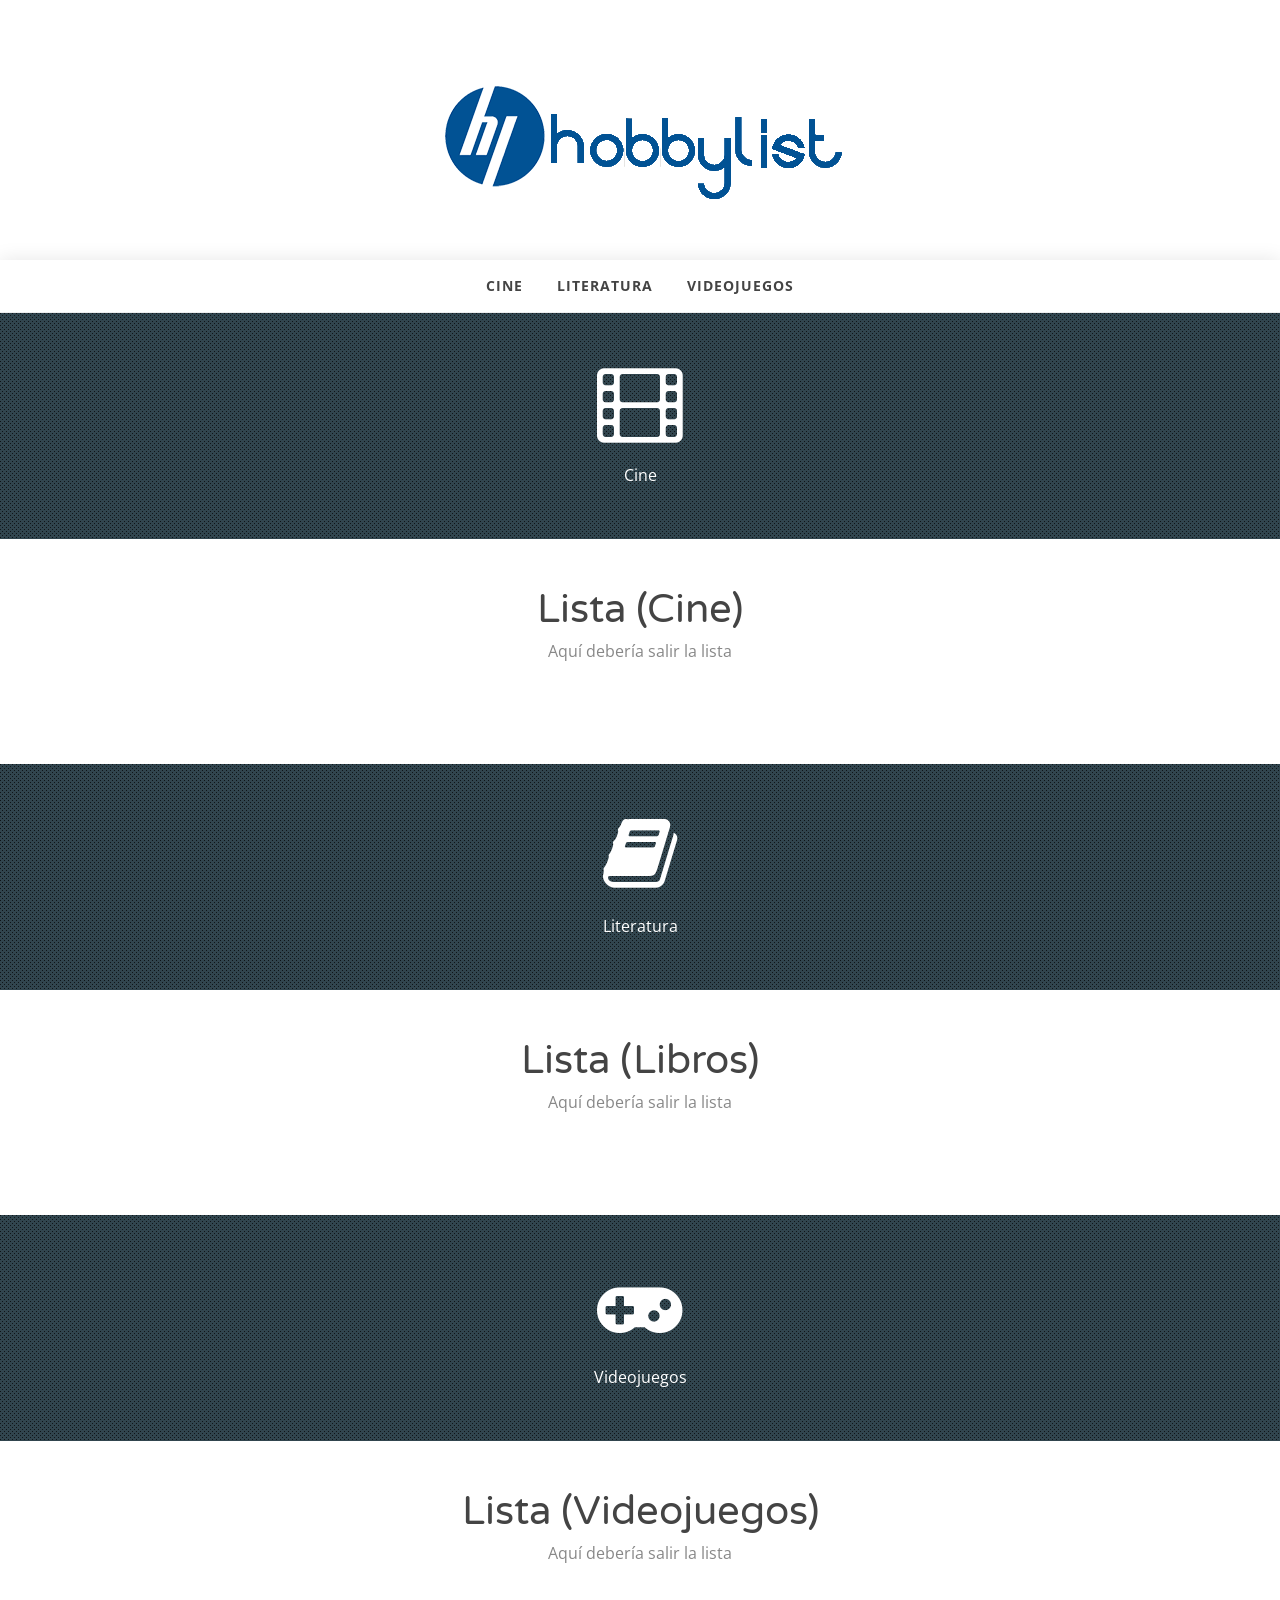
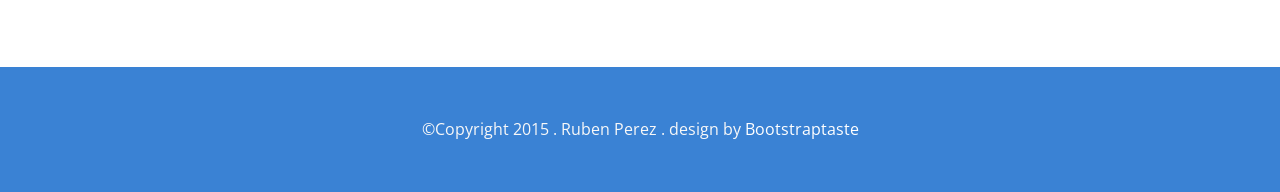
==== www/index.html @ ac787020 "Añadida la web. Falta algo en el index. Leer README." ====
<!DOCTYPE html>
<html lang="en">

<head>
    <meta charset="utf-8">
    <meta name="viewport" content="width=device-width, initial-scale=1.0">
    <meta name="description" content="">
    <meta name="author" content="">

    <title>Main</title>

    <!-- CSS -->
    <link href="css/bootstrap.min.css" rel="stylesheet" type="text/css">
    <link href="font-awesome/css/font-awesome.min.css" rel="stylesheet" type="text/css">
	<link href="css/nivo-lightbox.css" rel="stylesheet" />
	<link href="css/nivo-lightbox-theme/default/default.css" rel="stylesheet" type="text/css" />
	<link href="css/owl.carousel.css" rel="stylesheet" media="screen" />
    <link href="css/owl.theme.css" rel="stylesheet" media="screen" />	
	<link href="css/animate.css" rel="stylesheet" />
    <link href="css/style.css" rel="stylesheet">
	<link href="color/default.css" rel="stylesheet">

</head>

<body id="page-top" data-spy="scroll" data-target=".navbar-custom">
	<!-- Preloader -->
	<div id="preloader">
	  <div id="load"></div>
	</div>

	<!-- Section: intro -->
    <section id="intro" class="intro">
	
		<div class="slogan">
			<a href="index.html"><img src="img/logo.png" alt="" /></a>
		</div>
    </section>
	<!-- /Section: intro -->
	
    <!-- Navigation -->
    <div id="navigation">
        <nav class="navbar navbar-custom" role="navigation">
                              <div class="container">
                                    <div class="row">
                                          <div class="col-md-12">
                         
                                          <!-- Brand and toggle get grouped for better mobile display -->
                                          <div class="navbar-header">
                                                <button type="button" class="navbar-toggle" data-toggle="collapse" data-target="#menu">
                                                <i class="fa fa-bars"></i>
                                                </button>
                                          </div>
                                                      <!-- Collect the nav links, forms, and other content for toggling -->
                                                      <div class="collapse navbar-collapse" id="menu">
                                                            <ul class="nav navbar-nav">
                                                                  <li class="active"><a href="#cinelistlogo">CINE</a></li>
                                                                  <li><a href="#booklistlogo">LITERATURA</a></li>
														          <li><a href="#gamelistlogo">VIDEOJUEGOS</a></li>                                                                                                             
                                                            </ul>
                                                      </div>
                                                      <!-- /.Navbar-collapse -->
                             
                                          </div>
                                    </div>
                              </div>
                              <!-- /.container -->
                        </nav>
    </div> 
    <!-- /Navigation -->  

	<!-- Section: separator -->
    <section id="cinelistlogo" class="home-section parallax text-center" data-stellar-background-ratio="0.5">
		
		<div class="container">
			<div class="row">
					<div class="col-xs-6 col-sm-12 col-md-12">
						<div class="align-center txt-shadow">
							<div class="icon">
								<i class="fa fa-film fa-5x"></i>
							</div>
						<span class="color-white">Cine</span>
						</div>
					</div>
					<!--<div class="col-xs-6 col-sm-4 col-md-4">
						<div class="align-center txt-shadow">
							<div class="icon">
								<i class="fa fa-book fa-5x"></i>
							</div>
						<span class="color-white">Literatura</span>
						</div>
					</div>
					<div class="col-xs-6 col-sm-4 col-md-4">
						<div class="align-center txt-shadow">
							<div class="icon">
								<i class="fa fa-gamepad fa-5x"></i>
							</div>
						<span class="color-white">Videojuegos</span>
						</div>
					</div>-->
			</div>		
		</div>
	</section>
	<!-- /Section: separator -->
	
	<section id="cinelist" class="home-section">
		<div class="container">
			<div class="row">
				<div class="col-lg-8 col-lg-offset-2">
					
						<div class="section-heading text-center">
						<div class="wow bounceInDown" data-wow-delay="0.2s">
							<h2>Lista (Cine)</h2>
						</div>
						<p class="wow bounceInUp" data-wow-delay="0.3s">Aquí debería salir la lista</p>
						</div>
					
				</div>
			</div>
		</div>
	</section>
		
	
	<section id="booklistlogo" class="home-section parallax text-center" data-stellar-background-ratio="0.5">
		
		<div class="container">
			<div class="row">
					<div class="col-xs-6 col-sm-12 col-md-12">						
						<div class="align-center txt-shadow">
							<div class="icon">
								<i class="fa fa-book fa-5x"></i>
							</div>
						<span class="color-white">Literatura</span>
						</div>
					</div>					
			</div>		
		</div>
	</section>
	
	<section id="booklist" class="home-section">
		<div class="container">
			<div class="row">
				<div class="col-lg-8 col-lg-offset-2">
					
						<div class="section-heading text-center">
						<div class="wow bounceInDown" data-wow-delay="0.2s">
							<h2>Lista (Libros)</h2>
						</div>
						<p class="wow bounceInUp" data-wow-delay="0.3s">Aquí debería salir la lista</p>
						</div>
					
				</div>
			</div>
		</div>
	</section>
	
	<section id="gamelistlogo" class="home-section parallax text-center" data-stellar-background-ratio="0.5">
		
		<div class="container">
			<div class="row">
					<div class="col-xs-6 col-sm-12 col-md-12">						
						<div class="align-center txt-shadow">
							<div class="icon">
								<i class="fa fa-gamepad fa-5x"></i>
							</div>
						<span class="color-white">Videojuegos</span>
						</div>
					</div>					
			</div>		
		</div>
	</section>
	
	<!-- Section: about -->
    <section id="cinelist" class="home-section">
		<div class="container">
			<div class="row">
				<div class="col-lg-8 col-lg-offset-2">
					
						<div class="section-heading text-center">
						<div class="wow bounceInDown" data-wow-delay="0.2s">
							<h2>Lista (Videojuegos)</h2>
						</div>
						<p class="wow bounceInUp" data-wow-delay="0.3s">Aquí debería salir la lista</p>
						</div>
					
				</div>
			</div>
		</div>
	</section>

		<!-- <div class="container">
			<div class="row">	
				<div class="col-lg-8 col-lg-offset-2">
					<p><strong>Prueba</strong></p>
					<p>
					Lorem ipsum dolor sit amet, ei purto tamquam ceteros his, eos in graece posidonium. 
					Ex nullam vidisse salutatus sed, ea persius phaedrum tincidunt vel. Option virtute nonumes ne est. 
					Id homero expetendis eam, dictas rationibus ut has.
					</p>
					<blockquote>
					Pri pertinacia elaboraret te, an eirmod delicatissimi nec. Eu liber quodsi maiorum mei. 
					Civibus perfecto rationibus id his, est noster nostrud aliquando at.
					</blockquote>
					<a class="btn btn-skin btn-lg btn-scroll">Añadir</a>
					<a class="btn btn-skin btn-lg btn-scroll">Borrar</a>
					<a class="btn btn-skin btn-lg btn-scroll">Modificar</a>
					<a class="btn btn-skin btn-lg btn-scroll">Compartir</a>
				</div>
			</div>		
		</div> -->
	</section>
	<!-- /Section: about -->

	<footer>
		<div class="container">
			<div class="row">
				<div class="col-md-12 col-lg-12">
					<p>&copy;Copyright 2015 . Ruben Perez . design by <a href="">Bootstraptaste</a></p>
				</div>
			</div>	
		</div>
	</footer>

    <!-- Core JavaScript Files -->
    <script src="js/jquery.min.js"></script>
    <script src="js/bootstrap.min.js"></script>
    <script src="js/jquery.easing.min.js"></script>	
	<script src="js/jquery.sticky.js"></script>
	<script src="js/jquery.scrollTo.js"></script>
	<script src="js/stellar.js"></script>
	<script src="js/wow.min.js"></script>
	<script src="js/owl.carousel.min.js"></script>
	<script src="js/nivo-lightbox.min.js"></script>
    <!-- Custom Theme JavaScript -->
    <script src="js/custom.js"></script>

</body>

</html>
---- www/css/nivo-lightbox-theme/default/default.css ----
/*
 * Nivo Lightbox Default Theme v1.0
 * http://dev7studios.com/nivo-lightbox
 *
 * Copyright 2013, Dev7studios
 * Free to use and abuse under the MIT license.
 * http://www.opensource.org/licenses/mit-license.php
 */
 
.nivo-lightbox-theme-default.nivo-lightbox-overlay { 
	background: #666;
	background: rgba(0,0,0,0.6); 
}
.nivo-lightbox-theme-default .nivo-lightbox-content.nivo-lightbox-loading { background: url(loading.gif) no-repeat 50% 50%; }

.nivo-lightbox-theme-default .nivo-lightbox-nav {
	top: 10%;
	width: 8%;
	height: 80%;
	text-indent: -9999px;
	background-repeat: no-repeat;
	background-position: 50% 50%;
	opacity: 0.5;
}
.nivo-lightbox-theme-default .nivo-lightbox-nav:hover { 
	opacity: 1; 
	background-color: rgba(0,0,0,0.5);
}
.nivo-lightbox-theme-default .nivo-lightbox-prev { 
	background-image: url(prev.png); 
	border-radius: 0 3px 3px 0;
}
.nivo-lightbox-theme-default .nivo-lightbox-next { 
	background-image: url(next.png); 
	border-radius: 3px 0 0 3px;
}

.nivo-lightbox-theme-default .nivo-lightbox-close {
	display: block;
	background: url(close.png) no-repeat 5px 5px;
	width: 16px;
	height: 16px;
	text-indent: -9999px;
	padding: 5px;
	opacity: 0.5;
}
.nivo-lightbox-theme-default .nivo-lightbox-close:hover { opacity: 1; }

.nivo-lightbox-theme-default .nivo-lightbox-title-wrap { bottom: -7%; }
.nivo-lightbox-theme-default .nivo-lightbox-title {
	font: 14px/20px 'Helvetica Neue', Helvetica, Arial, sans-serif;
	font-style: normal;
	font-weight: normal;
	background: #000;
	color: #fff;
	padding: 7px 15px;
	border-radius: 30px;
}

.nivo-lightbox-theme-default .nivo-lightbox-image img {
	background: #fff;
	-webkit-box-shadow: 0px 1px 1px rgba(0,0,0,0.4);
	   -moz-box-shadow: 0px 1px 1px rgba(0,0,0,0.4);
	        box-shadow: 0px 1px 1px rgba(0,0,0,0.4);
}
.nivo-lightbox-theme-default .nivo-lightbox-ajax,
.nivo-lightbox-theme-default .nivo-lightbox-inline {
	background: #fff;
	padding: 40px;
	-webkit-box-shadow: 0px 1px 1px rgba(0,0,0,0.4);
	   -moz-box-shadow: 0px 1px 1px rgba(0,0,0,0.4);
	        box-shadow: 0px 1px 1px rgba(0,0,0,0.4);
}

@media (-webkit-min-device-pixel-ratio: 1.3),
       (-o-min-device-pixel-ratio: 2.6/2),
       (min--moz-device-pixel-ratio: 1.3),
       (min-device-pixel-ratio: 1.3),
       (min-resolution: 1.3dppx) {

	.nivo-lightbox-theme-default .nivo-lightbox-content.nivo-lightbox-loading { 
		background-image: url(loading@2x.gif); 
		background-size: 32px 32px;
	}
	.nivo-lightbox-theme-default .nivo-lightbox-prev { 
		background-image: url(prev@2x.png); 
		background-size: 48px 48px;
	}
	.nivo-lightbox-theme-default .nivo-lightbox-next { 
		background-image: url(next@2x.png); 
		background-size: 48px 48px;
	}
	.nivo-lightbox-theme-default .nivo-lightbox-close { 
		background-image: url(close@2x.png); 
		background-size: 16px 16px;
	}
	
}
---- www/css/style.css ----
/* ==== Google font ==== */
@import url(http://fonts.googleapis.com/css?family=Varela+Round|Open+Sans:400,300,600,400italic,700);


body {
    width: 100%;
    height: 100%;
	font-family: 'Open Sans', sans-serif;
	font-weight: 400;
    color: #888;
	font-size: 16px;
	line-height: 1.6em;
    background-color: #fff;
}

html {
    width: 100%;
    height: 100%;
}

h1,
h2,
h3,
h4,
h5,
h6 {
    margin: 0 0 30px;
    font-family: 'Varela Round', sans-serif;
    font-weight: 400;
    color: #444;
}

blockquote {
	font-family: Georgia, arial, sans-serif;
	color: #bbb;
	font-size: 20px;
}

p {
    margin: 0 0 20px;
    font-size: 16px;
    line-height: 1.6em;
}

p.lead {
	font-weight: 600;
}

a {
    -webkit-transition: all .2s ease-in-out;
    -moz-transition: all .2s ease-in-out;
    transition: all .2s ease-in-out;
}

a:hover,
a:focus {
    text-decoration: none;
}

.light {
    font-weight: 400;
}

img.img-responsive {
	margin-bottom: 20px;
}


/* ------- Navigation ------------ */
#navigation {
	background: #fff;
	z-index: 9999;
	width:100%;
    box-sizing:border-box;
	border-bottom: 1px solid #eee;
	box-shadow:0px 0px 20px rgba(0, 0, 0, 0.1);
	text-align: center;
	margin: 0 auto;
}


.navbar {
    margin-bottom: 0;
}

.navbar-brand {
    font-weight: 700;
}


.navbar-brand:focus {
    outline: 0;
}

.nav.navbar-nav {
    background-color: rgba(255,255,255,.6);
}

#menu .nav.navbar-bar {
	text-align: center;
	float: none;
	margin: 0 auto;
}

.navbar-custom ul.nav {
	text-align: center;
	float: none;
	margin: 0 auto;
}
.navbar-custom ul.nav li {
	float: none;
	display: inline-block;
	text-align: center;
}
.navbar-custom ul.nav li a {
	font-size: 14px;
	letter-spacing: 1px;
    color: #444;
	text-transform: uppercase;
	font-weight: 700;
}


.navbar-custom .nav li a {
    -webkit-transition: background .3s ease-in-out;
    -moz-transition: background .3s ease-in-out;
    transition: background .3s ease-in-out;
}

.navbar-custom .nav li a:hover,
.navbar-custom .nav li a:focus,
.navbar-custom .nav li.active {
    outline: 0;
    background-color: rgba(255,255,255,.2);
}
.navbar-custom .nav li a:hover,
.navbar-custom .nav li a:focus,
.navbar-custom .nav li.active {
    outline: 0;
    background-color: rgba(255,255,255,.2);
}

.navbar-toggle {
    padding: 4px 6px;
    font-size: 14px;
    color: #fff;
}

.navbar-toggle:focus,
.navbar-toggle:active {
    outline: 0;
}


/* loader */
#preloader {
    background: #ffffff;
    bottom: 0;
    height: 100%;
    left: 0;
    position: fixed;
    right: 0;
    top: 0;
    width: 100%;
    z-index: 999;
}


#loaderInner {
    background:#ffffff url(../img/spinner.gif) center center no-repeat;
    height: 60px;
    left: 50%;
    margin: -50px 0 0 -50px;
    position: absolute;
    top: 50%;
    width: 60px;
}

@keyframes boxSpin{
  0%{
    transform: translate(-10px, 0px);
  }
  25%{
    transform: translate(10px, 10px);
  }
  50%{
    transform: translate(10px, -10px);
  }
  75%{
    transform: translate(-10px, -10px);
  }
  100%{
    transform: translate(-10px, 10px);
  }
}


@keyframes shadowSpin{
  0%{
    box-shadow: 10px -10px #39CCCC, -10px 10px #FFDC00;
  }
  25%{
    box-shadow: 10px 10px #39CCCC, -10px -10px #FFDC00;
  }
  50%{
    box-shadow: -10px 10px #39CCCC, 10px -10px #FFDC00;
  }
  75%{
    box-shadow: -10px -10px #39CCCC, 10px 10px #FFDC00;
  }
  100%{
    box-shadow: 10px -10px #39CCCC, -10px 10px #FFDC00;
  }
}

#load {
	z-index: 9999;
  background-color: #FF4136;
  opacity: 0.75;
  width: 10px;
  height: 10px;
  position: absolute;
  top: 50%;
  margin: -5px auto 0 auto;
  left: 0;
  right: 0;
  border-radius: 0px;
  border: 5px solid #FF4136;
  box-shadow: 10px 0px #39CCCC, 10px 0px #01FF70;
  animation: shadowSpin 1s ease-in-out infinite;
}

/* misc */
hr {
  margin-top: 10px;
}

/* margins */
.marginbot-0{margin-bottom:0 !important;}
.marginbot-10{margin-bottom:10px !important;}
.marginbot-20{margin-bottom:20px !important;}
.marginbot-30{margin-bottom:30px !important;}
.marginbot-40{margin-bottom:40px !important;}
.marginbot-50{margin-bottom:50px !important;}

/* ===========================
--- General sections
============================ */

.home-section {
    padding-top: 50px;
    padding-bottom: 50px;
	display:block;
    position:relative;
    z-index:120;
}

.section-heading {
	margin-bottom: 50px;
}

.section-heading h2 {
	font-size: 40px;
	margin-bottom: 10px;
	line-height: 1em;
}
.section-heading i {
	margin-bottom: 20px;
}


/* --- section bg var --- */

.bg-white {
	background: #fff;
}

.bg-gray {
	background: #f8f8f8;
}


.bg-dark {
	background: #575757;
}

/* --- section color var --- */

.text-light {
	color: #fff;
}



/* ===========================
--- Intro
============================ */

.intro {
	width:100%;
	position:relative;	
	background: url(../img/bg1.jpg) no-repeat top center;
	background-size: cover;
}

#intro.intro {
	padding:30px 0 30px 0;
}

.intro .slogan {
	text-align: center;

}

.intro .page-scroll {
	text-align: center;
}


.intro .page-scroll a {
	color: #fff;
}

.brand-heading {
    font-size: 30px;
}

.intro-text {
    font-size: 18px;
}

.intro .slogan h2 {
	color: #FFF;
	text-shadow: none;
	font-size: 30px;
	line-height: 30px;
	font-weight: 700;
	font-family: Montserrat, sans-serif;
	background-color: rgba(0, 0, 0, 0);
	text-decoration: none;
	text-transform: uppercase;
	border-width: 0px;
	border-color: #000;
	border-style: none;
	text-shadow: -1px 0 1px #000;
}

.intro .slogan h4 {
	color: #fff;
	text-shadow: -1px 1px 1px #000;
}


/* ===========================
--- About
============================ */

.icon .fa {
	color: #fff;
}

/* ==========================
--- Gallery
============================= */


.item {
    margin: 10px;
}

.item img {
    display: block;
    width: 100%;
    height: auto;
}	


/* ===========================
--- Contact
============================ */

.form-wrapper {
	background: #f9f9f9;
	padding: 40px;
	 border-radius: 6px;
}


form#contact-form .form-group label {
	text-align: left !important;
	display: block;
	letter-spacing: 1px;
	font-size: 16px;
}
form#contact-form input,form#contact-form select,form#contact-form textarea {
	border-radius: 4px;
	border: 1px solid #eee;
  -webkit-box-shadow: none;
          box-shadow:  none;
	font-size: 16px;
	margin-bottom: 20px;
	background: #fefefe;
	color: #888;
}

form#contact-form input,form#contact-form select {
	height: 40px;
}

form#contact-form button {
	border-radius: 4px;
	height: 40px;
	text-transform: none;
	font-size: 16px;
	font-weight: 700;
}

form#contact-form input:focus,form#contact-form select:focus,form#contact-form textarea:focus {
  -webkit-box-shadow: 0 1px 2px rgba(0, 0, 0, .05);
          box-shadow: 0 1px 2px rgba(0, 0, 0, .05);
	background: #fff;
}


/* ===========================
--- Footer
============================ */

footer {
	text-align: center;
	padding: 50px 0 30px;
	
}

footer p {
	color: #f8f8f8;
}

footer a {
	color: #fff;
}

footer a:hover {
	color: #ccc;
}

/* ==========================
Cinelistlogo
============================= */

#cinelistlogo {	
	background-image: url(../img/parallax-bg.jpg);
}

#cinelistlogo .icon {
	margin-bottom: 20px;
}

#cinelistlogo span {
	color: #fff;
}

#cinelistlogo:after {	
	background-image: url([data-uri]);
	content: "";
	position: absolute;
	bottom: 0;
	left: 0;
	right: 0;
	top: 0;
	opacity: 0.7;
	z-index: -1;
}


/* ==========================
Booklistlogo
============================= */

#booklistlogo {	
	background-image: url(../img/parallax-bg.jpg);
}

#booklistlogo .icon {
	margin-bottom: 20px;
}

#booklistlogo span {
	color: #fff;
}

#booklistlogo:after {	
	background-image: url([data-uri]);
	content: "";
	position: absolute;
	bottom: 0;
	left: 0;
	right: 0;
	top: 0;
	opacity: 0.7;
	z-index: -1;
}


/* ==========================
Gamelistlogo
============================= */

#gamelistlogo {	
	background-image: url(../img/parallax-bg.jpg);
}

#gamelistlogo .icon {
	margin-bottom: 20px;
}

#gamelistlogo span {
	color: #fff;
}

#gamelistlogo:after {	
	background-image: url([data-uri]);
	content: "";
	position: absolute;
	bottom: 0;
	left: 0;
	right: 0;
	top: 0;
	opacity: 0.7;
	z-index: -1;
}

/* ===========================
--- Elements
============================ */

.btn {

    font-weight: 700;
    -webkit-transition: all .3s ease-in-out;
    -moz-transition: all .3s ease-in-out;
    transition: all .3s ease-in-out;
}

a.btn:hover {
	color: #fff;
}

.btn-circle {
    width: 70px;
    height: 70px;
    margin-top: 15px;
    padding: 7px 16px;
    border: 2px solid #fff;
    border-radius: 50%;
    font-size: 40px;
    color: #fff;
    background: 0 0;
    -webkit-transition: background .3s ease-in-out;
    -moz-transition: background .3s ease-in-out;
    transition: background .3s ease-in-out;
}

.btn-circle.btn-dark {
    border: 2px solid #666;
    color: #666;
}


.btn-circle:hover,
.btn-circle:focus {
    outline: 0;
    color: #fff;
    background: rgba(255,255,255,.1);
}

.btn-circle.btn-dark :hover,
.btn-circle.btn-dark :focus {
    outline: 0;
    color: #999;
    background: #fff;
}

.btn-circle.btn-dark :hover i,
.btn-circle.btn-dark :focus i{
    color: #999;
}

.page-scroll .btn-circle i.animated {
    -webkit-transition-property: -webkit-transform;
    -webkit-transition-duration: 1s;
    -moz-transition-property: -moz-transform;
    -moz-transition-duration: 1s;
}

.page-scroll .btn-circle:hover i.animated {
    -webkit-animation-name: pulse;
    -moz-animation-name: pulse;
    -webkit-animation-duration: 1.5s;
    -moz-animation-duration: 1.5s;
    -webkit-animation-iteration-count: infinite;
    -moz-animation-iteration-count: infinite;
    -webkit-animation-timing-function: linear;
    -moz-animation-timing-function: linear;
}

@-webkit-keyframes pulse {    
    0 {
        -webkit-transform: scale(1);
        transform: scale(1);
    }

    50% {
        -webkit-transform: scale(1.2);
        transform: scale(1.2);
    }

    100% {
        -webkit-transform: scale(1);
        transform: scale(1);
    }
}

@-moz-keyframes pulse {    
    0 {
        -moz-transform: scale(1);
        transform: scale(1);
    }

    50% {
        -moz-transform: scale(1.2);
        transform: scale(1.2);
    }

    100% {
        -moz-transform: scale(1);
        transform: scale(1);
    }
}

.btn-skin, {
  color: #fff;
  background-color: #666;
  border-color: #666;
}
.btn-skin:hover,
.btn-skin:focus,
.btn-skin:active,
.btn-skin.active {
  color: #fff;
  background-color: #666;
  border-color: #666;
}


.btn-default:hover,
.btn-default:focus {
    border: 1px solid #007da7;
    outline: 0;
    color: #000;
    background-color: #007da7;
}

.btn-huge {
    padding: 25px;
    font-size: 26px;
}

.banner-social-buttons {
    margin-top: 0;
}


/* Media queries */

@media (max-width:768px) {
	.navbar-header .fa {
		color: #666;
	}
	
	.col-xs-6 {
		margin-bottom: 30px;
	}
}

@media (max-width:480px) {

	.navbar-custom .nav.navbar-nav {
    background-color: rgba(255,255,255,.4);
	}
	
	.navbar.navbar-custom.navbar-fixed-top {
		margin-bottom: 30px;
	}

	
	.page-scroll a {
		width: 40px;
		height: 40px;
		margin-top: 10px;
		font-size: 20px;
	}
	
}
---- www/color/default.css ----
a,a:hover {
	color: #3a82d4;
}

.intro .page-scroll a:hover {
	color: #3a82d4;
}

.icon:hover .fa{
	color: #3a82d4;
}

ul.nav li a:hover {
	color: #3a82d4;
}

.owl-theme .owl-controls .owl-page.active span,
.owl-theme .owl-controls.clickable .owl-page:hover span {
    background-color: #3a82d4;
}

.bg-skin {
	background: #3a82d4;
}

form#contact-form input:focus,form#contact-form select:focus,form#contact-form textarea:focus {
	border-color: #3a82d4;
}

footer {
    background-color: #3a82d4;
}

.btn-skin {
  color: #fff;
  background-color: #3a82d4;
  border-color: #3a82d4;
}
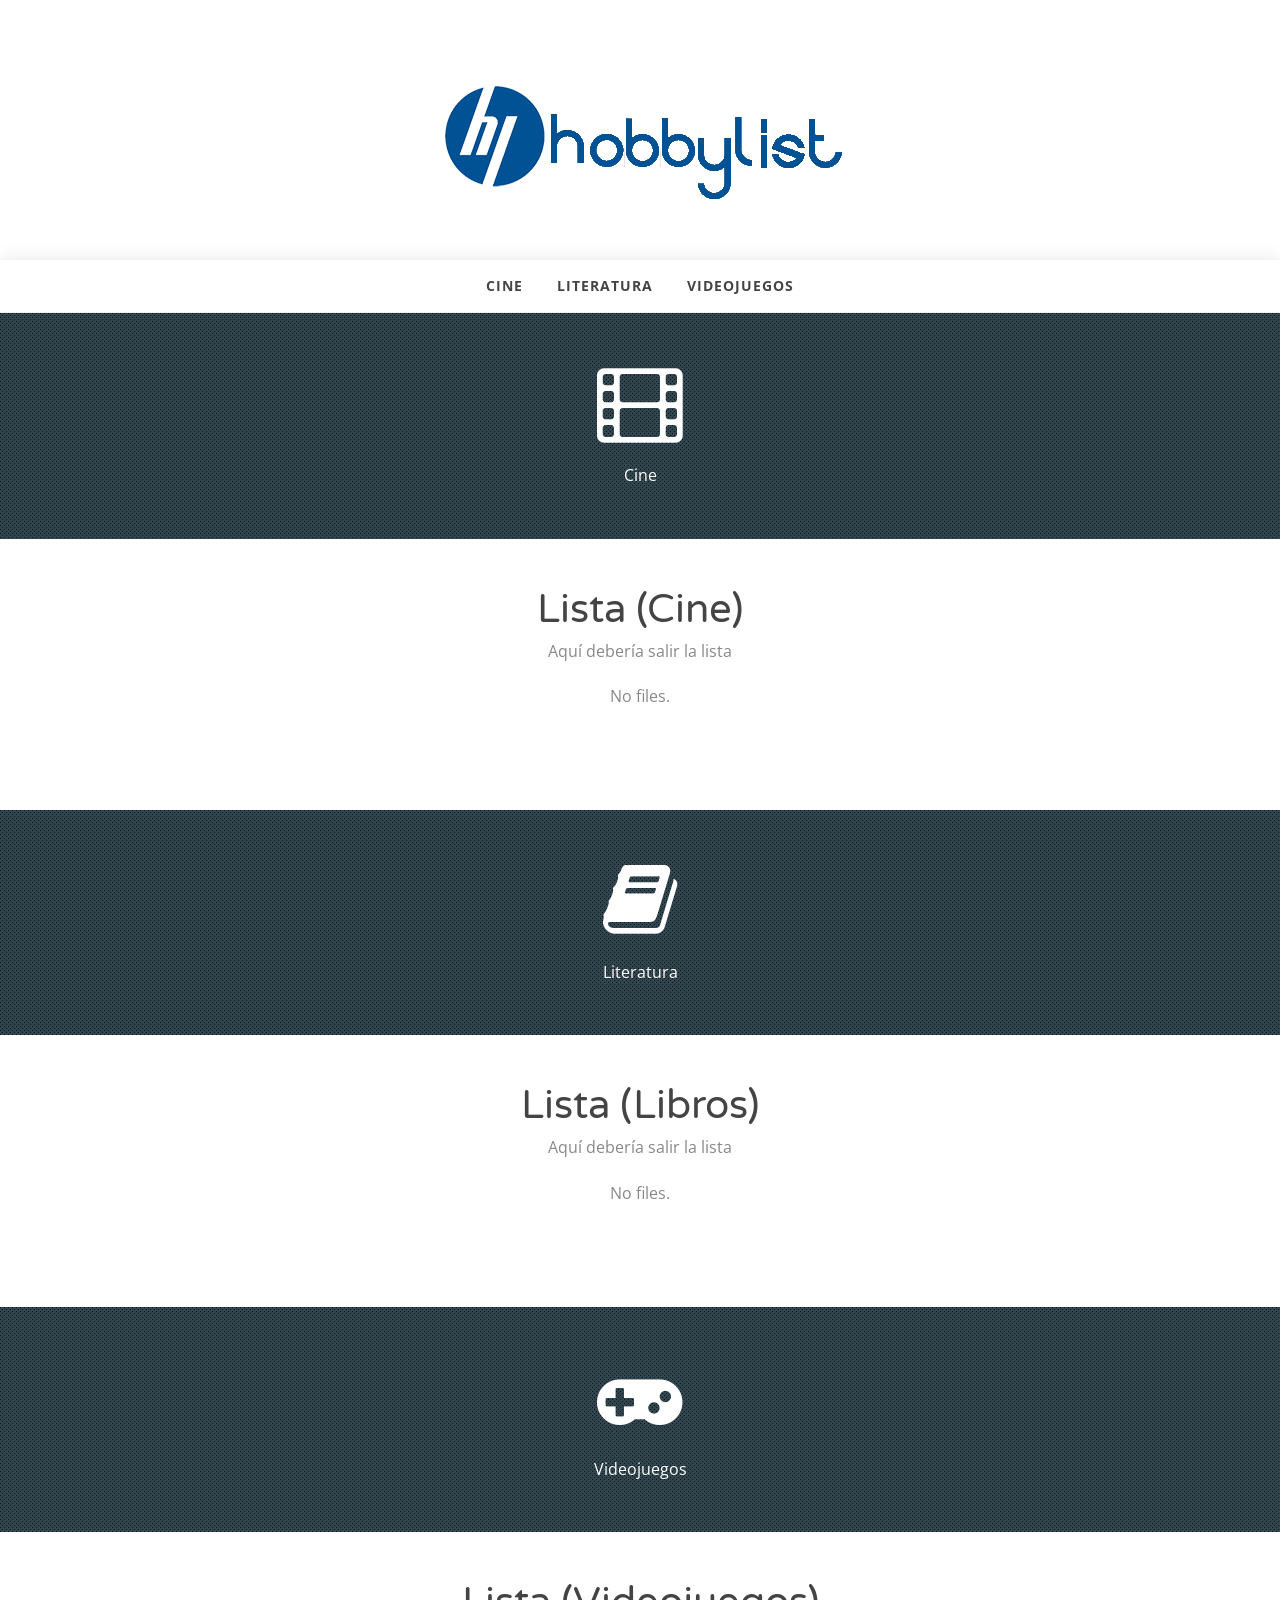
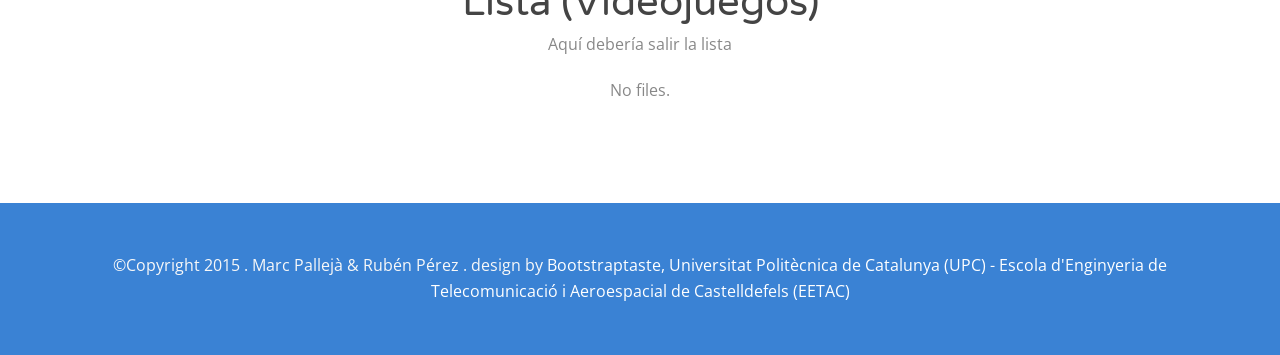
==== commit 2bcaad73: "Lista de Web Cine, Libros y Juegos - Falta poner para cada usuario" ====
--- a/www/index.html
+++ b/www/index.html
@@ -112,6 +112,8 @@
 							<h2>Lista (Cine)</h2>
 						</div>
 						<p class="wow bounceInUp" data-wow-delay="0.3s">Aquí debería salir la lista</p>
+                           <!-- <button id="button_list">boton para listar</button>-->
+                            <div id="result"> lo que sea tiene que salir aquí</div>
 						</div>
 					
 				</div>
@@ -146,6 +148,7 @@
 							<h2>Lista (Libros)</h2>
 						</div>
 						<p class="wow bounceInUp" data-wow-delay="0.3s">Aquí debería salir la lista</p>
+                            <div id="result_Book"> lo que sea tiene que salir aquí</div>
 						</div>
 					
 				</div>
@@ -180,6 +183,7 @@
 							<h2>Lista (Videojuegos)</h2>
 						</div>
 						<p class="wow bounceInUp" data-wow-delay="0.3s">Aquí debería salir la lista</p>
+                            <div id="result_Game"> lo que sea tiene que salir aquí</div>
 						</div>
 					
 				</div>
@@ -214,7 +218,7 @@
 		<div class="container">
 			<div class="row">
 				<div class="col-md-12 col-lg-12">
-					<p>&copy;Copyright 2015 . Ruben Perez . design by <a href="">Bootstraptaste</a></p>
+					<p>&copy;Copyright 2015 . Marc Pallejà & Rubén Pérez . design by <a href="">Bootstraptaste, Universitat Politècnica de Catalunya (UPC) - Escola d'Enginyeria de Telecomunicació i Aeroespacial de Castelldefels (EETAC)</a></p>
 				</div>
 			</div>	
 		</div>
@@ -222,6 +226,7 @@
 
     <!-- Core JavaScript Files -->
     <script src="js/jquery.min.js"></script>
+    <script src="js/jquery.js"></script>
     <script src="js/bootstrap.min.js"></script>
     <script src="js/jquery.easing.min.js"></script>	
 	<script src="js/jquery.sticky.js"></script>
@@ -232,6 +237,12 @@
 	<script src="js/nivo-lightbox.min.js"></script>
     <!-- Custom Theme JavaScript -->
     <script src="js/custom.js"></script>
+    <!-- jQuery (necessary for Bootstrap's JavaScript plugins) -->
+      <script src="https://ajax.googleapis.com/ajax/libs/jquery/1.11.0/jquery.min.js"></script>
+
+      <!-- Event and AJAX functions -->
+	  <script type="text/javascript" src="js/weblinking.js"></script>
+      <script type="text/javascript" src="js/hobbylist.js"></script>
 
 </body>
 
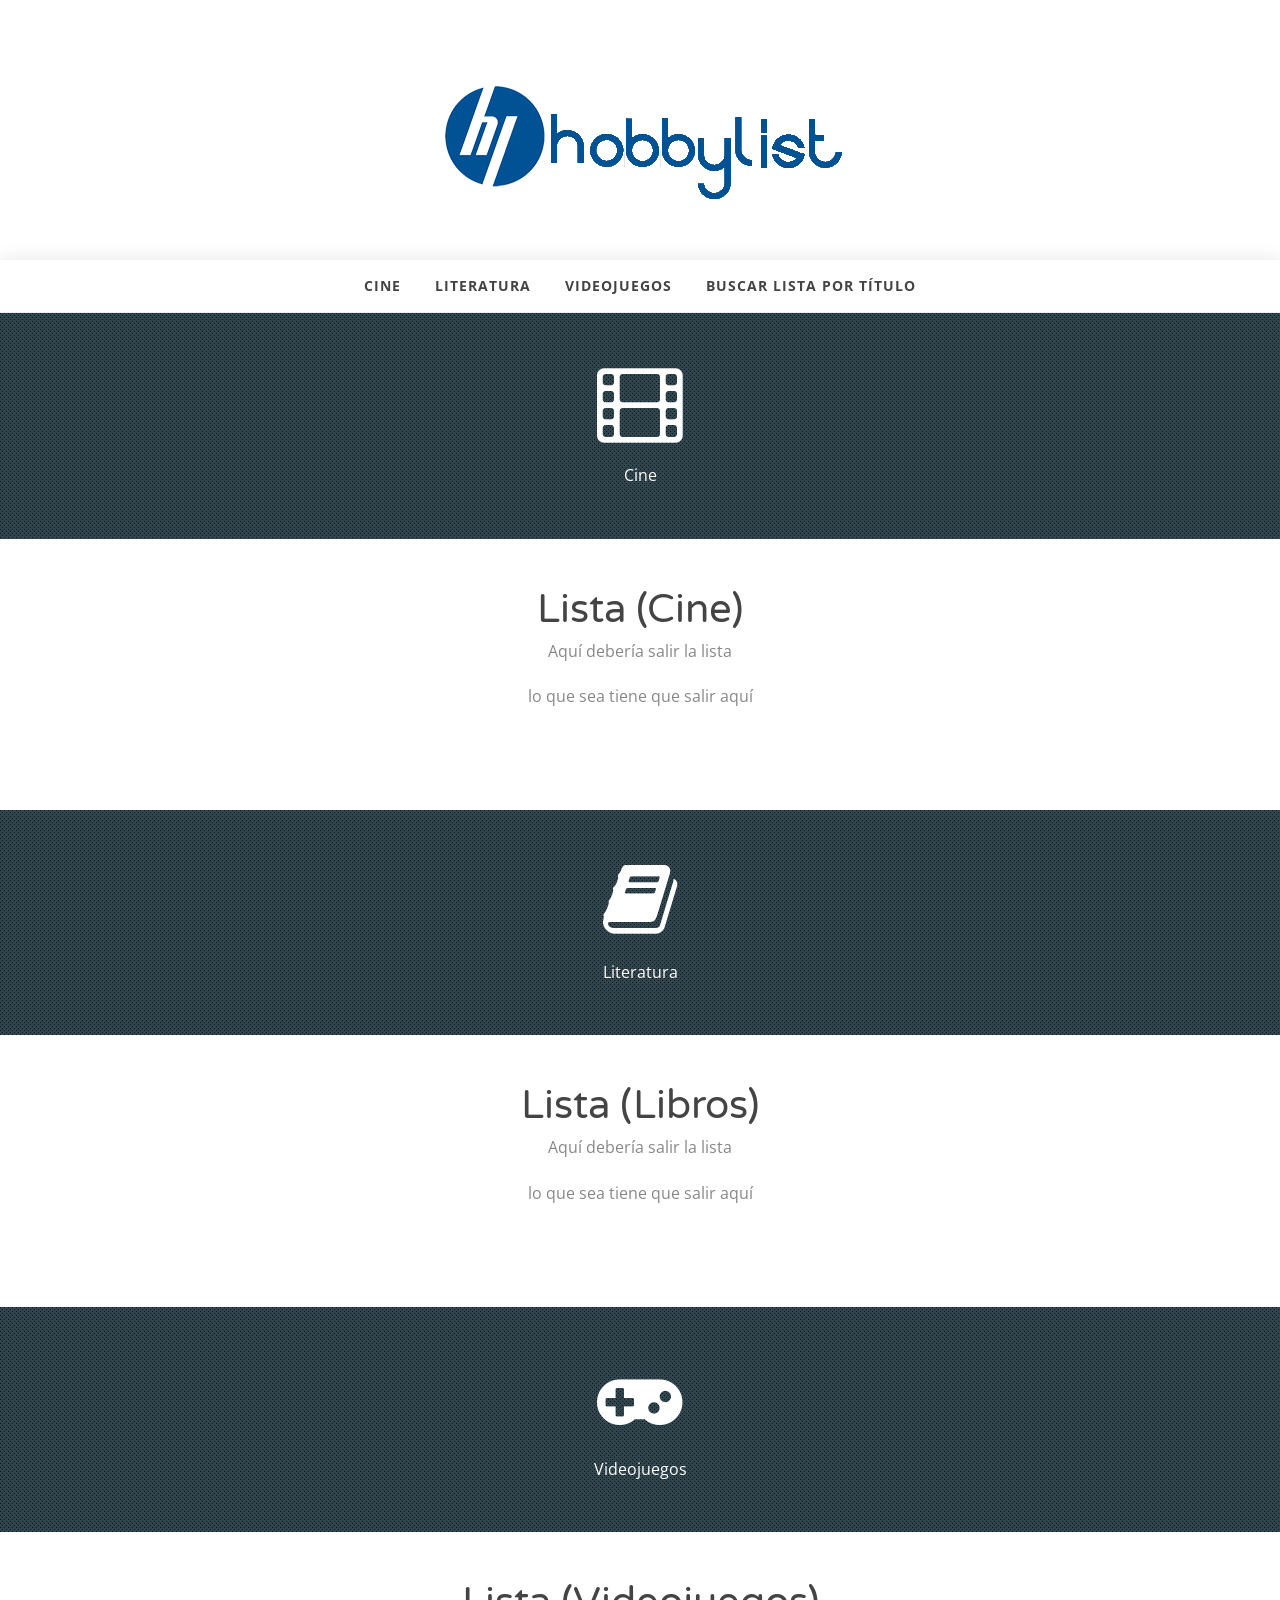
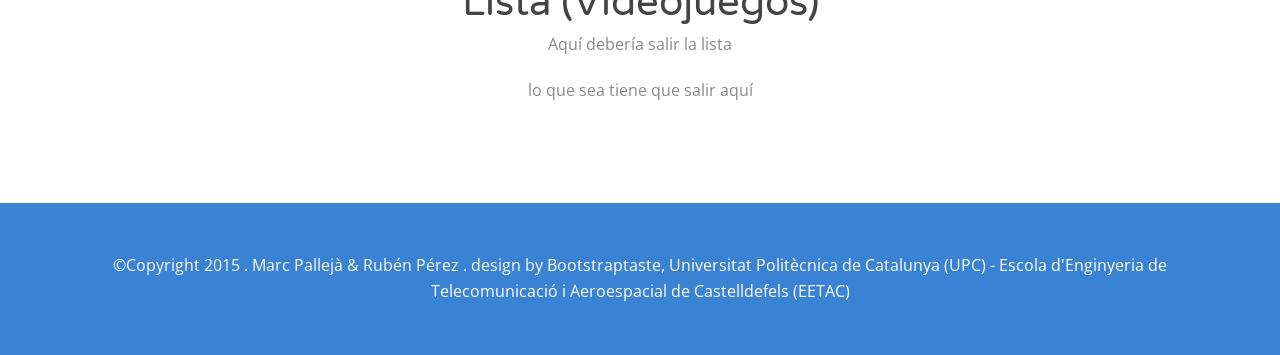
==== commit f4522258: "Login y Register hechos, falta adaptar lista a usuarios registrados" ====
--- a/www/index.html
+++ b/www/index.html
@@ -7,7 +7,7 @@
     <meta name="description" content="">
     <meta name="author" content="">
 
-    <title>Main</title>
+    <title>HobbyList</title>
 
     <!-- CSS -->
     <link href="css/bootstrap.min.css" rel="stylesheet" type="text/css">
@@ -55,7 +55,8 @@
                                                             <ul class="nav navbar-nav">
                                                                   <li class="active"><a href="#cinelistlogo">CINE</a></li>
                                                                   <li><a href="#booklistlogo">LITERATURA</a></li>
-														          <li><a href="#gamelistlogo">VIDEOJUEGOS</a></li>                                                                                                             
+														          <li><a href="#gamelistlogo">VIDEOJUEGOS</a></li>
+                                                                <li><a href="buscar.html">BUSCAR LISTA POR TÍTULO</a></li>
                                                             </ul>
                                                       </div>
                                                       <!-- /.Navbar-collapse -->
@@ -230,6 +231,7 @@
     <script src="js/bootstrap.min.js"></script>
     <script src="js/jquery.easing.min.js"></script>	
 	<script src="js/jquery.sticky.js"></script>
+    <script src="js/jquery.cookie.js"></script>
 	<script src="js/jquery.scrollTo.js"></script>
 	<script src="js/stellar.js"></script>
 	<script src="js/wow.min.js"></script>
